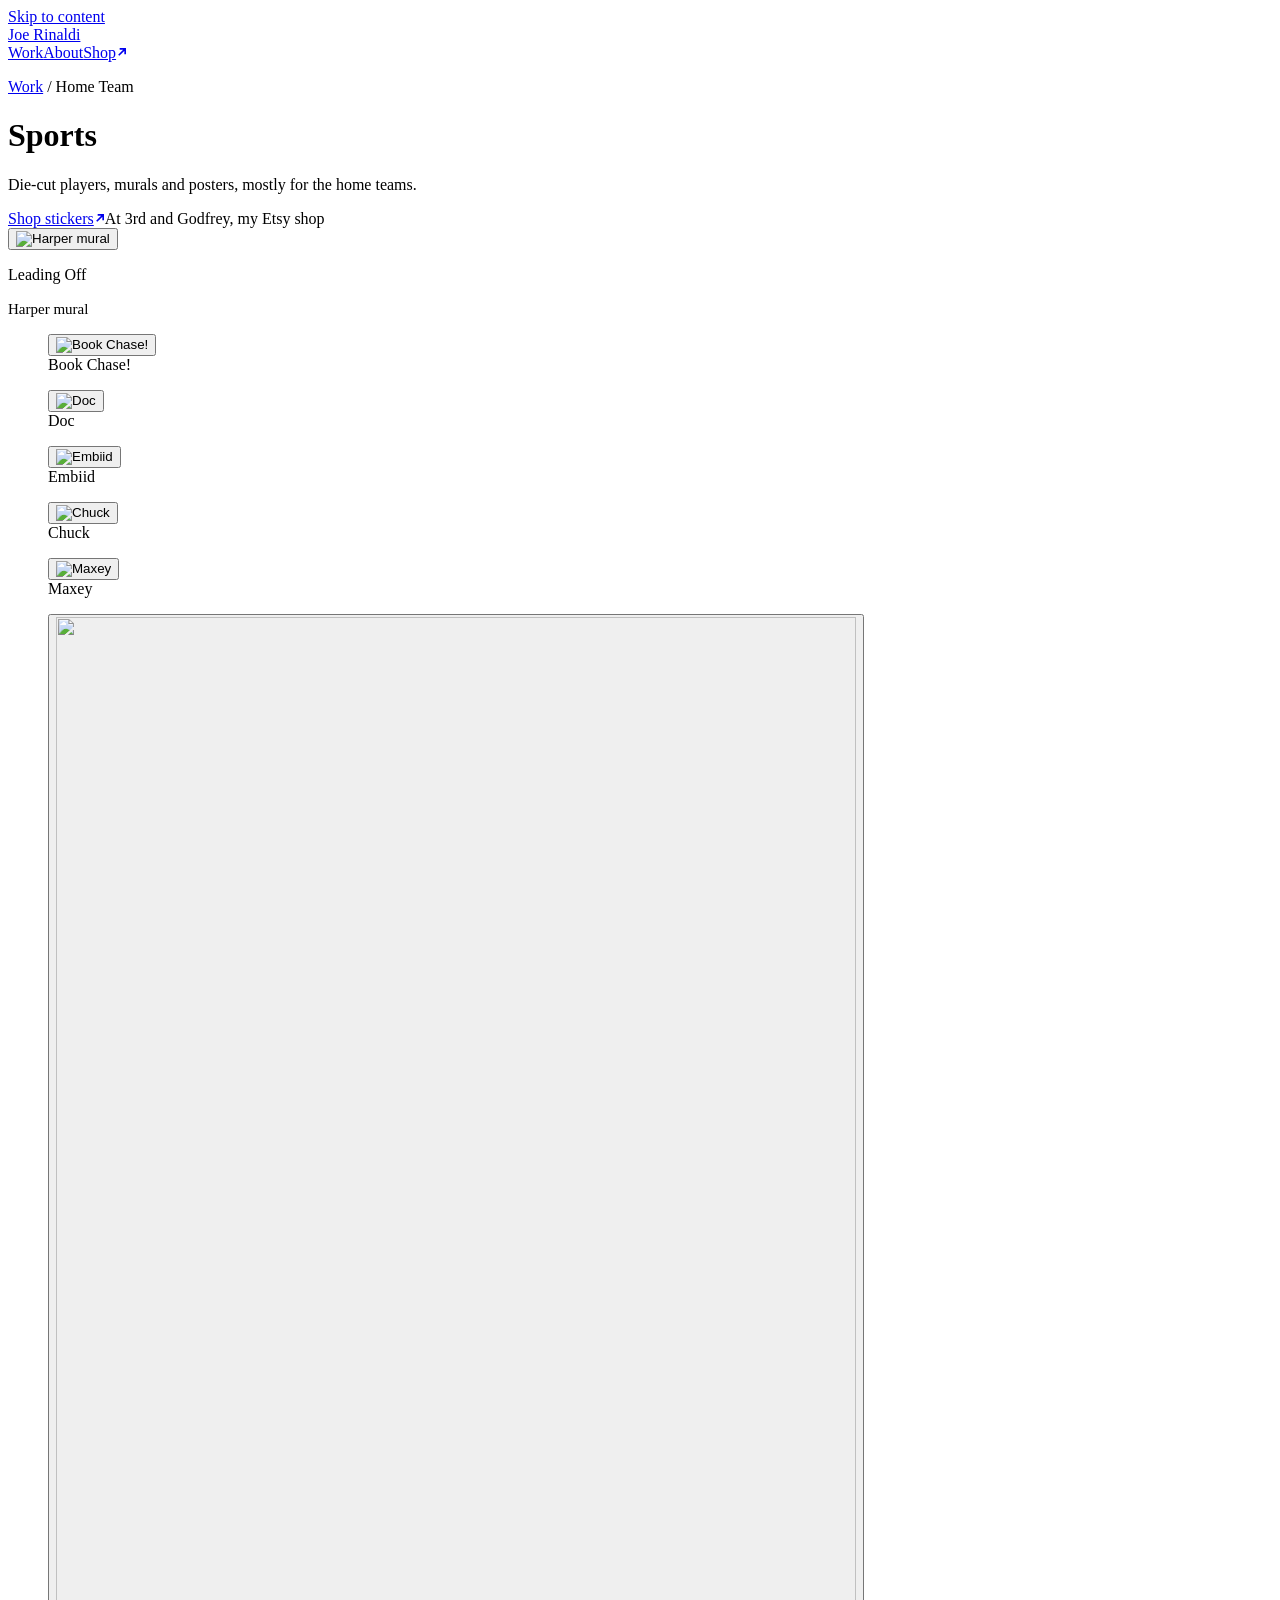
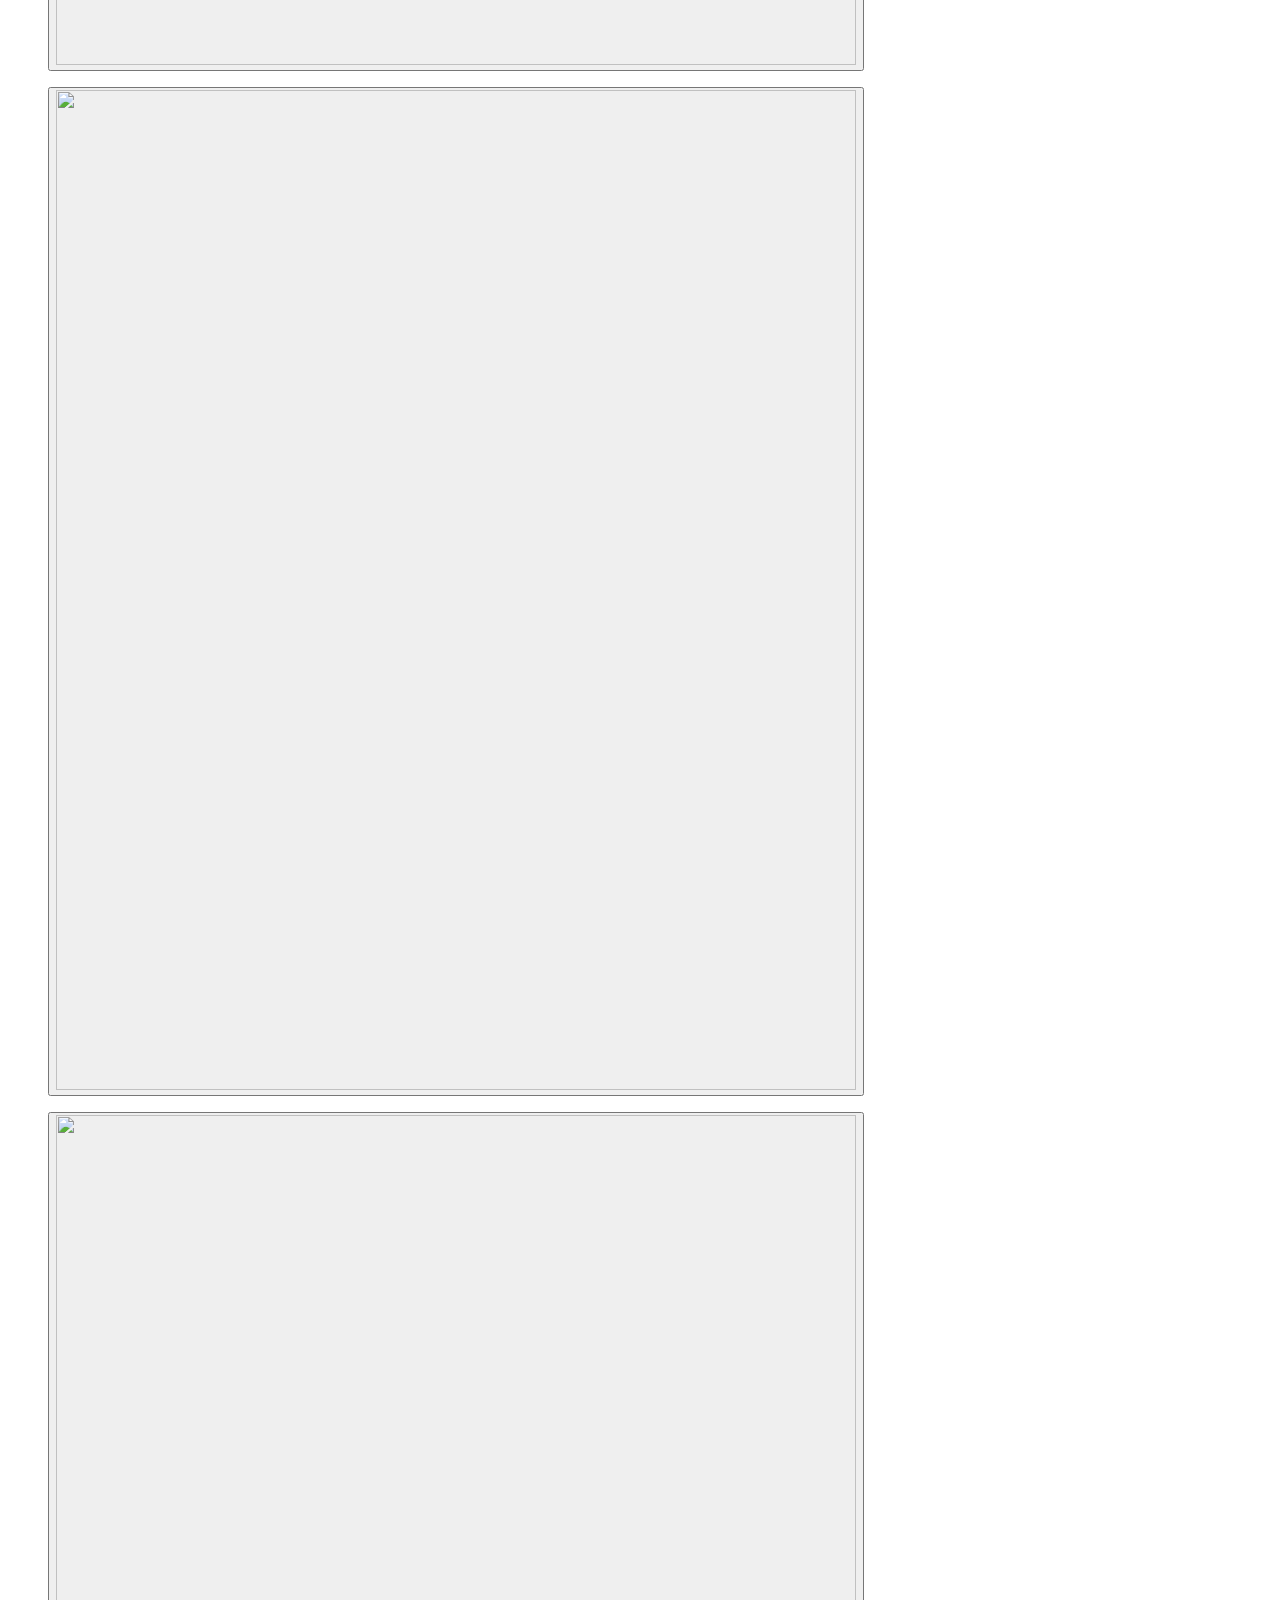
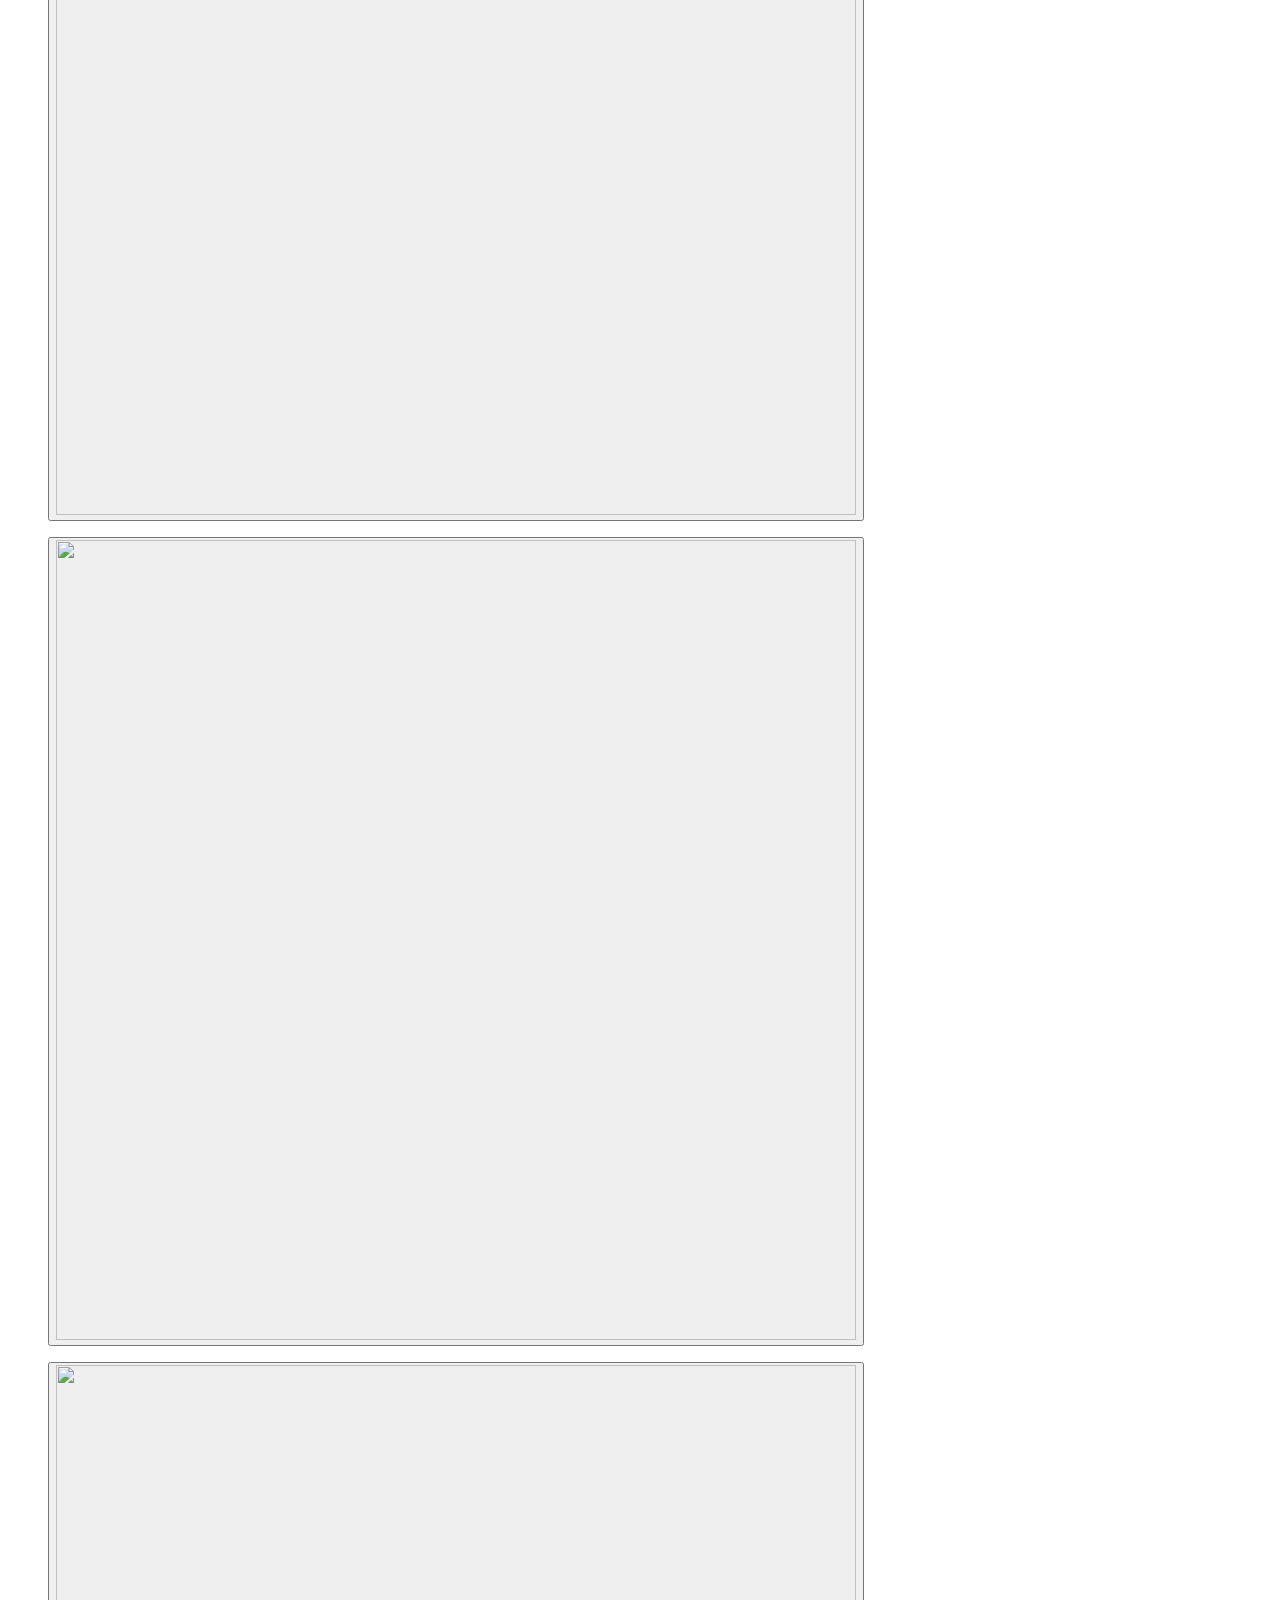
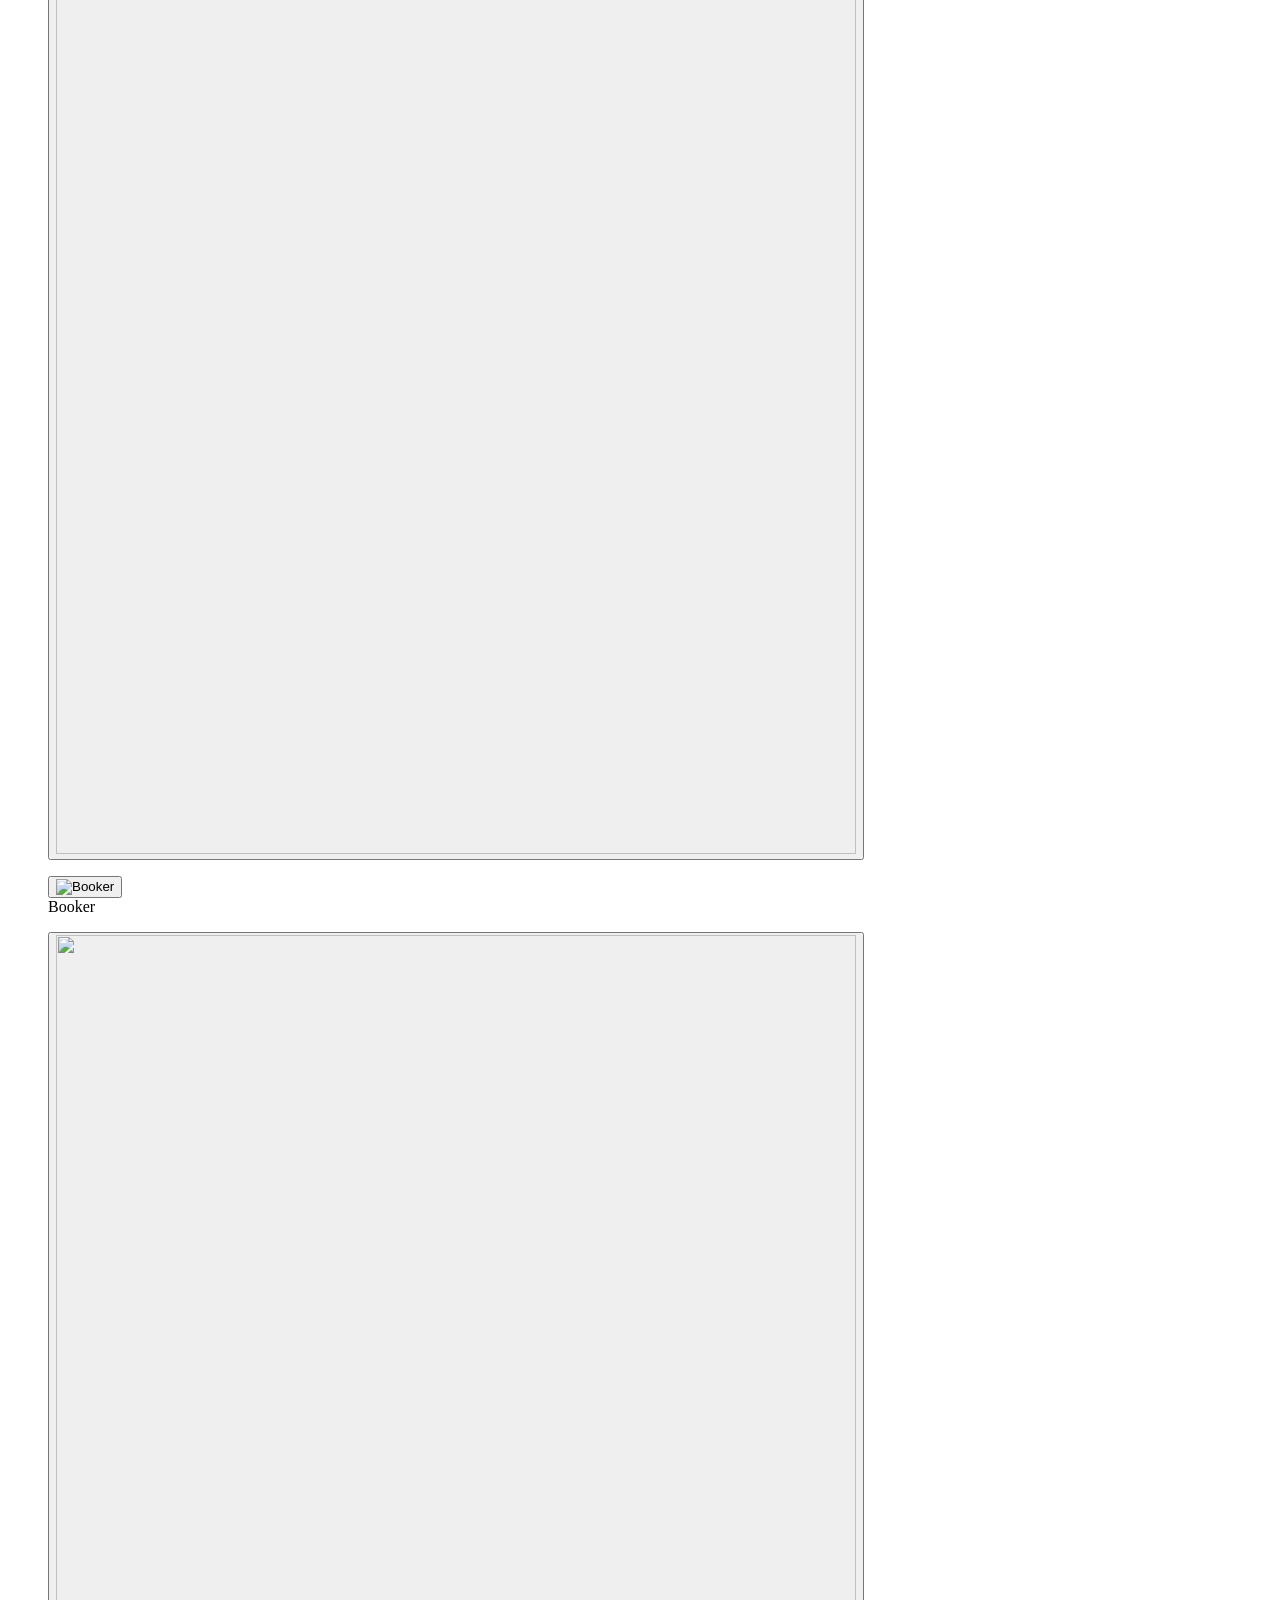
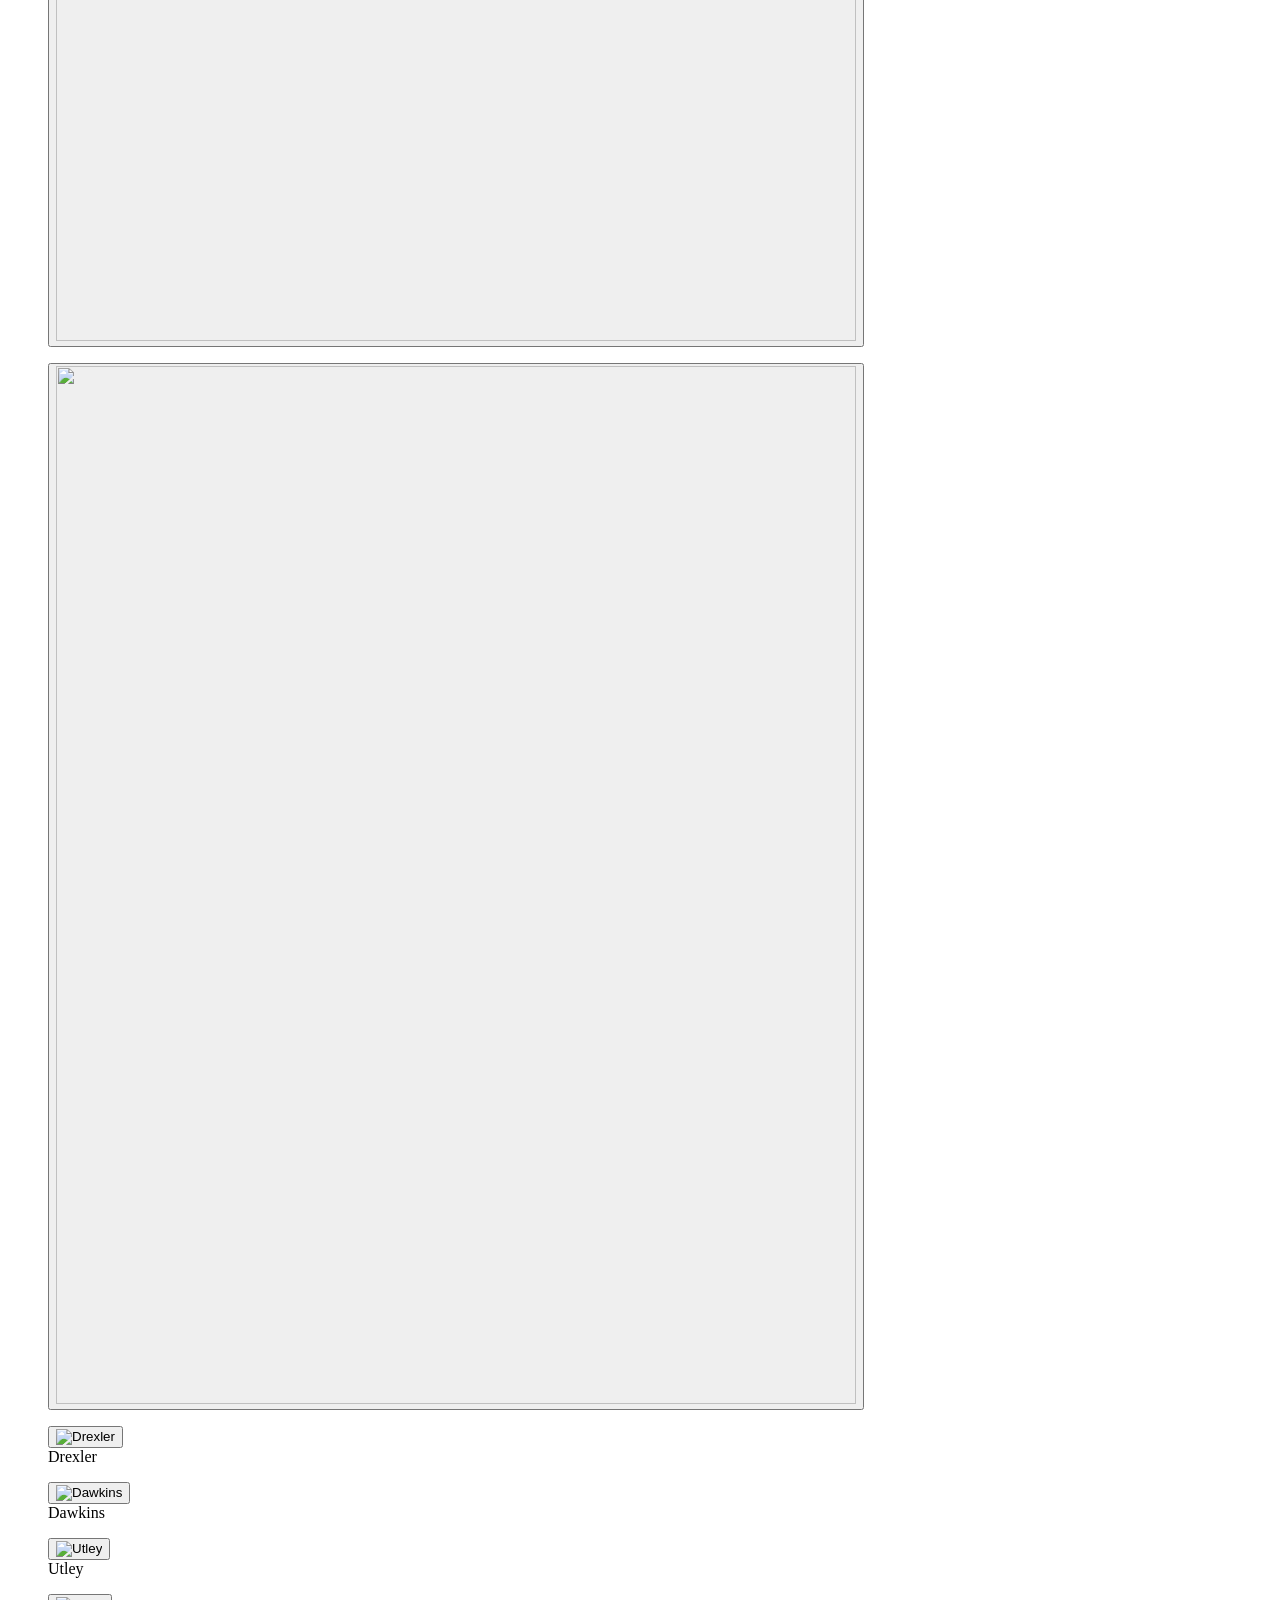
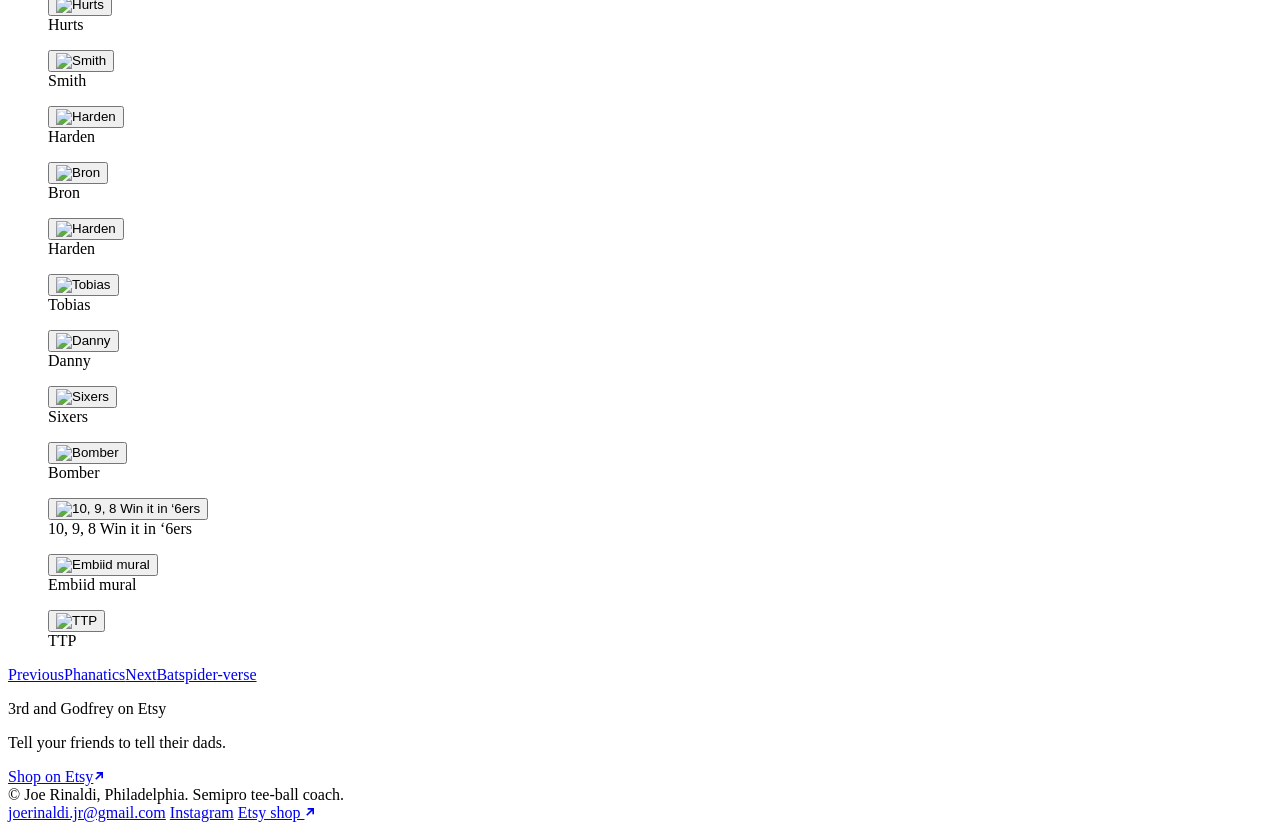
==== site/sports/index.html @ 75fcb1e4 "Add joerinaldi.art static site Plain HTML/CSS/JS site built from content.json by build.py. Output fo" ====
<!doctype html>
<html lang="en">
<head>
<meta charset="utf-8">
<meta name="viewport" content="width=device-width, initial-scale=1">
<title>Sports: Joe Rinaldi</title>
<meta name="description" content="Die-cut players, murals and posters, mostly for the home teams.">
<link rel="canonical" href="https://joerinaldi.art/sports/">
<meta property="og:type" content="website">
<meta property="og:title" content="Sports: Joe Rinaldi">
<meta property="og:description" content="Die-cut players, murals and posters, mostly for the home teams.">
<meta property="og:image" content="https://joerinaldi.art/img/sports/25-1600.webp">
<meta property="og:url" content="https://joerinaldi.art/sports/">
<meta name="twitter:card" content="summary_large_image">
<link rel="icon" href="/favicon.svg" type="image/svg+xml">
<link rel="preload" href="/fonts/libre-franklin.woff2" as="font" type="font/woff2" crossorigin>
<link rel="preload" href="/fonts/big-shoulders-display.woff2" as="font" type="font/woff2" crossorigin>
<link rel="stylesheet" href="/assets/site.css">
</head>
<body>
<a class="skip" href="#main">Skip to content</a>
<div class="topbar" aria-hidden="true"></div>
<header class="wrap">
<div class="masthead">
<a class="wordmark" href="/">Joe Rinaldi</a>
<nav class="nav cap" aria-label="Main"><a href="/" aria-current="page">Work</a><a href="/#about">About</a><a class="shop" href="https://www.etsy.com/shop/3rdandGodfrey" target="_blank" rel="noopener">Shop<svg class="ext" aria-hidden="true" width="11" height="11" viewBox="0 0 12 12" fill="none" stroke="currentColor" stroke-width="1.8"><path d="M4 2h6v6M10 2 3 9"/></svg></a></nav>
</div>
</header>
<main id="main">
<div class="wrap">
<div class="series-head">
<div>
<p class="kick"><a href="/">Work</a> / Home Team</p>
<h1 class="disp">Sports</h1>
<p class="deck">Die-cut players, murals and posters, mostly for the home teams.</p>
</div>
<div class="shopbox"><a class="btn" href="https://www.etsy.com/shop/3rdandGodfrey" target="_blank" rel="noopener">Shop stickers<svg class="ext" aria-hidden="true" width="11" height="11" viewBox="0 0 12 12" fill="none" stroke="currentColor" stroke-width="1.8"><path d="M4 2h6v6M10 2 3 9"/></svg></a><span>At 3rd and Godfrey, my Etsy shop</span></div>
</div>
</div>
<section class="leadoff light" aria-label="Leading off">
<div class="leadoff-inner">
<button type="button" class="leadoff-art" data-lb data-full="/img/sports/25-full.webp" data-thumb="/img/sports/25-800.webp" data-w="2500" data-h="3032" data-title="Harper mural" aria-label="View Harper mural full size"><img src="/img/sports/25-800.webp" srcset="/img/sports/25-800.webp 800w, /img/sports/25-1600.webp 1600w" sizes="(max-width: 700px) 92vw, 760px" width="1600" height="1940" alt="Harper mural"></button>
<div class="leadoff-text"><p class="kick">Leading Off</p><p><span class="cap" style="font-size: 15px">Harper mural</span></p></div>
</div>
</section>
<div class="wrap">
<div class="pieces">
<figure class="piece">
<button type="button" class="piece-open" data-lb data-full="/img/sports/00-full.webp" data-thumb="/img/sports/00-800.webp" data-w="2224" data-h="2779" data-title="Book Chase!" aria-label="View Book Chase! full size"><img class="art" src="/img/sports/00-800.webp" srcset="/img/sports/00-800.webp 800w, /img/sports/00-1600.webp 1600w" sizes="(max-width: 700px) 92vw, 420px" width="800" height="1000" alt="Book Chase!" loading="lazy"></button>
<figcaption><span class="cap">Book Chase!</span></figcaption>
</figure><figure class="piece">
<button type="button" class="piece-open" data-lb data-full="/img/sports/01-full.webp" data-thumb="/img/sports/01-800.webp" data-w="2224" data-h="2779" data-title="Doc" aria-label="View Doc full size"><img class="art" src="/img/sports/01-800.webp" srcset="/img/sports/01-800.webp 800w, /img/sports/01-1600.webp 1600w" sizes="(max-width: 700px) 92vw, 420px" width="800" height="1000" alt="Doc" loading="lazy"></button>
<figcaption><span class="cap">Doc</span></figcaption>
</figure><figure class="piece">
<button type="button" class="piece-open" data-lb data-full="/img/sports/02-full.webp" data-thumb="/img/sports/02-800.webp" data-w="2500" data-h="2610" data-title="Embiid" aria-label="View Embiid full size"><img class="art" src="/img/sports/02-800.webp" srcset="/img/sports/02-800.webp 800w, /img/sports/02-1600.webp 1600w" sizes="(max-width: 700px) 92vw, 420px" width="800" height="835" alt="Embiid" loading="lazy"></button>
<figcaption><span class="cap">Embiid</span></figcaption>
</figure><figure class="piece">
<button type="button" class="piece-open" data-lb data-full="/img/sports/03-full.webp" data-thumb="/img/sports/03-800.webp" data-w="2224" data-h="2779" data-title="Chuck" aria-label="View Chuck full size"><img class="art" src="/img/sports/03-800.webp" srcset="/img/sports/03-800.webp 800w, /img/sports/03-1600.webp 1600w" sizes="(max-width: 700px) 92vw, 420px" width="800" height="1000" alt="Chuck" loading="lazy"></button>
<figcaption><span class="cap">Chuck</span></figcaption>
</figure><figure class="piece">
<button type="button" class="piece-open" data-lb data-full="/img/sports/04-full.webp" data-thumb="/img/sports/04-800.webp" data-w="2224" data-h="2779" data-title="Maxey" aria-label="View Maxey full size"><img class="art" src="/img/sports/04-800.webp" srcset="/img/sports/04-800.webp 800w, /img/sports/04-1600.webp 1600w" sizes="(max-width: 700px) 92vw, 420px" width="800" height="1000" alt="Maxey" loading="lazy"></button>
<figcaption><span class="cap">Maxey</span></figcaption>
</figure><figure class="piece">
<button type="button" class="piece-open" data-lb data-full="/img/sports/05-full.webp" data-thumb="/img/sports/05-800.webp" data-w="1549" data-h="2030" data-title="" aria-label="View this piece full size"><img class="art" src="/img/sports/05-800.webp" srcset="/img/sports/05-800.webp 800w, /img/sports/05-1600.webp 1600w" sizes="(max-width: 700px) 92vw, 420px" width="800" height="1048" alt="" loading="lazy"></button>
<figcaption><span class="cap"></span></figcaption>
</figure><figure class="piece">
<button type="button" class="piece-open" data-lb data-full="/img/sports/06-full.webp" data-thumb="/img/sports/06-800.webp" data-w="2500" data-h="3124" data-title="" aria-label="View this piece full size"><img class="art" src="/img/sports/06-800.webp" srcset="/img/sports/06-800.webp 800w, /img/sports/06-1600.webp 1600w" sizes="(max-width: 700px) 92vw, 420px" width="800" height="1000" alt="" loading="lazy"></button>
<figcaption><span class="cap"></span></figcaption>
</figure><figure class="piece">
<button type="button" class="piece-open" data-lb data-full="/img/sports/07-full.webp" data-thumb="/img/sports/07-800.webp" data-w="828" data-h="1035" data-title="" aria-label="View this piece full size"><img class="art" src="/img/sports/07-800.webp" srcset="/img/sports/07-800.webp 800w, /img/sports/07-1600.webp 1600w" sizes="(max-width: 700px) 92vw, 420px" width="800" height="1000" alt="" loading="lazy"></button>
<figcaption><span class="cap"></span></figcaption>
</figure><figure class="piece">
<button type="button" class="piece-open" data-lb data-full="/img/sports/08-full.webp" data-thumb="/img/sports/08-800.webp" data-w="2500" data-h="2500" data-title="" aria-label="View this piece full size"><img class="art" src="/img/sports/08-800.webp" srcset="/img/sports/08-800.webp 800w, /img/sports/08-1600.webp 1600w" sizes="(max-width: 700px) 92vw, 420px" width="800" height="800" alt="" loading="lazy"></button>
<figcaption><span class="cap"></span></figcaption>
</figure><figure class="piece">
<button type="button" class="piece-open" data-lb data-full="/img/sports/09-full.webp" data-thumb="/img/sports/09-800.webp" data-w="2500" data-h="3404" data-title="" aria-label="View this piece full size"><img class="art" src="/img/sports/09-800.webp" srcset="/img/sports/09-800.webp 800w, /img/sports/09-1600.webp 1600w" sizes="(max-width: 700px) 92vw, 420px" width="800" height="1089" alt="" loading="lazy"></button>
<figcaption><span class="cap"></span></figcaption>
</figure><figure class="piece">
<button type="button" class="piece-open" data-lb data-full="/img/sports/10-full.webp" data-thumb="/img/sports/10-800.webp" data-w="1753" data-h="2339" data-title="Booker" aria-label="View Booker full size"><img class="art" src="/img/sports/10-800.webp" srcset="/img/sports/10-800.webp 800w, /img/sports/10-1600.webp 1600w" sizes="(max-width: 700px) 92vw, 420px" width="800" height="1067" alt="Booker" loading="lazy"></button>
<figcaption><span class="cap">Booker</span></figcaption>
</figure><figure class="piece">
<button type="button" class="piece-open" data-lb data-full="/img/sports/11-full.webp" data-thumb="/img/sports/11-800.webp" data-w="1614" data-h="2030" data-title="" aria-label="View this piece full size"><img class="art" src="/img/sports/11-800.webp" srcset="/img/sports/11-800.webp 800w, /img/sports/11-1600.webp 1600w" sizes="(max-width: 700px) 92vw, 420px" width="800" height="1006" alt="" loading="lazy"></button>
<figcaption><span class="cap"></span></figcaption>
</figure><figure class="piece">
<button type="button" class="piece-open" data-lb data-full="/img/sports/12-full.webp" data-thumb="/img/sports/12-800.webp" data-w="1557" data-h="2020" data-title="" aria-label="View this piece full size"><img class="art" src="/img/sports/12-800.webp" srcset="/img/sports/12-800.webp 800w, /img/sports/12-1600.webp 1600w" sizes="(max-width: 700px) 92vw, 420px" width="800" height="1038" alt="" loading="lazy"></button>
<figcaption><span class="cap"></span></figcaption>
</figure><figure class="piece">
<button type="button" class="piece-open" data-lb data-full="/img/sports/13-full.webp" data-thumb="/img/sports/13-800.webp" data-w="1853" data-h="2661" data-title="Drexler" aria-label="View Drexler full size"><img class="art" src="/img/sports/13-800.webp" srcset="/img/sports/13-800.webp 800w, /img/sports/13-1600.webp 1600w" sizes="(max-width: 700px) 92vw, 420px" width="800" height="1149" alt="Drexler" loading="lazy"></button>
<figcaption><span class="cap">Drexler</span></figcaption>
</figure><figure class="piece">
<button type="button" class="piece-open" data-lb data-full="/img/sports/14-full.webp" data-thumb="/img/sports/14-800.webp" data-w="2500" data-h="3226" data-title="Dawkins" aria-label="View Dawkins full size"><img class="art" src="/img/sports/14-800.webp" srcset="/img/sports/14-800.webp 800w, /img/sports/14-1600.webp 1600w" sizes="(max-width: 700px) 92vw, 420px" width="800" height="1032" alt="Dawkins" loading="lazy"></button>
<figcaption><span class="cap">Dawkins</span></figcaption>
</figure><figure class="piece">
<button type="button" class="piece-open" data-lb data-full="/img/sports/15-full.webp" data-thumb="/img/sports/15-800.webp" data-w="2500" data-h="3244" data-title="Utley" aria-label="View Utley full size"><img class="art" src="/img/sports/15-800.webp" srcset="/img/sports/15-800.webp 800w, /img/sports/15-1600.webp 1600w" sizes="(max-width: 700px) 92vw, 420px" width="800" height="1038" alt="Utley" loading="lazy"></button>
<figcaption><span class="cap">Utley</span></figcaption>
</figure><figure class="piece">
<button type="button" class="piece-open" data-lb data-full="/img/sports/16-full.webp" data-thumb="/img/sports/16-800.webp" data-w="2326" data-h="2789" data-title="Hurts" aria-label="View Hurts full size"><img class="art" src="/img/sports/16-800.webp" srcset="/img/sports/16-800.webp 800w, /img/sports/16-1600.webp 1600w" sizes="(max-width: 700px) 92vw, 420px" width="800" height="959" alt="Hurts" loading="lazy"></button>
<figcaption><span class="cap">Hurts</span></figcaption>
</figure><figure class="piece">
<button type="button" class="piece-open" data-lb data-full="/img/sports/17-full.webp" data-thumb="/img/sports/17-800.webp" data-w="2500" data-h="3182" data-title="Smith" aria-label="View Smith full size"><img class="art" src="/img/sports/17-800.webp" srcset="/img/sports/17-800.webp 800w, /img/sports/17-1600.webp 1600w" sizes="(max-width: 700px) 92vw, 420px" width="800" height="1018" alt="Smith" loading="lazy"></button>
<figcaption><span class="cap">Smith</span></figcaption>
</figure><figure class="piece">
<button type="button" class="piece-open" data-lb data-full="/img/sports/18-full.webp" data-thumb="/img/sports/18-800.webp" data-w="2500" data-h="2603" data-title="Harden" aria-label="View Harden full size"><img class="art" src="/img/sports/18-800.webp" srcset="/img/sports/18-800.webp 800w, /img/sports/18-1600.webp 1600w" sizes="(max-width: 700px) 92vw, 420px" width="800" height="833" alt="Harden" loading="lazy"></button>
<figcaption><span class="cap">Harden</span></figcaption>
</figure><figure class="piece">
<button type="button" class="piece-open" data-lb data-full="/img/sports/19-full.webp" data-thumb="/img/sports/19-800.webp" data-w="2048" data-h="2732" data-title="Bron" aria-label="View Bron full size"><img class="art" src="/img/sports/19-800.webp" srcset="/img/sports/19-800.webp 800w, /img/sports/19-1600.webp 1600w" sizes="(max-width: 700px) 92vw, 420px" width="800" height="1067" alt="Bron" loading="lazy"></button>
<figcaption><span class="cap">Bron</span></figcaption>
</figure><figure class="piece">
<button type="button" class="piece-open" data-lb data-full="/img/sports/20-full.webp" data-thumb="/img/sports/20-800.webp" data-w="2205" data-h="2779" data-title="Harden" aria-label="View Harden full size"><img class="art" src="/img/sports/20-800.webp" srcset="/img/sports/20-800.webp 800w, /img/sports/20-1600.webp 1600w" sizes="(max-width: 700px) 92vw, 420px" width="800" height="1008" alt="Harden" loading="lazy"></button>
<figcaption><span class="cap">Harden</span></figcaption>
</figure><figure class="piece">
<button type="button" class="piece-open" data-lb data-full="/img/sports/21-full.webp" data-thumb="/img/sports/21-800.webp" data-w="2224" data-h="2779" data-title="Tobias" aria-label="View Tobias full size"><img class="art" src="/img/sports/21-800.webp" srcset="/img/sports/21-800.webp 800w, /img/sports/21-1600.webp 1600w" sizes="(max-width: 700px) 92vw, 420px" width="800" height="1000" alt="Tobias" loading="lazy"></button>
<figcaption><span class="cap">Tobias</span></figcaption>
</figure><figure class="piece">
<button type="button" class="piece-open" data-lb data-full="/img/sports/22-full.webp" data-thumb="/img/sports/22-800.webp" data-w="2224" data-h="2779" data-title="Danny" aria-label="View Danny full size"><img class="art" src="/img/sports/22-800.webp" srcset="/img/sports/22-800.webp 800w, /img/sports/22-1600.webp 1600w" sizes="(max-width: 700px) 92vw, 420px" width="800" height="1000" alt="Danny" loading="lazy"></button>
<figcaption><span class="cap">Danny</span></figcaption>
</figure><figure class="piece">
<button type="button" class="piece-open" data-lb data-full="/img/sports/23-full.webp" data-thumb="/img/sports/23-800.webp" data-w="2500" data-h="1700" data-title="Sixers" aria-label="View Sixers full size"><img class="art" src="/img/sports/23-800.webp" srcset="/img/sports/23-800.webp 800w, /img/sports/23-1600.webp 1600w" sizes="(max-width: 700px) 92vw, 420px" width="800" height="544" alt="Sixers" loading="lazy"></button>
<figcaption><span class="cap">Sixers</span></figcaption>
</figure><figure class="piece">
<button type="button" class="piece-open" data-lb data-full="/img/sports/24-full.webp" data-thumb="/img/sports/24-800.webp" data-w="2500" data-h="2514" data-title="Bomber" aria-label="View Bomber full size"><img class="art" src="/img/sports/24-800.webp" srcset="/img/sports/24-800.webp 800w, /img/sports/24-1600.webp 1600w" sizes="(max-width: 700px) 92vw, 420px" width="800" height="804" alt="Bomber" loading="lazy"></button>
<figcaption><span class="cap">Bomber</span></figcaption>
</figure><figure class="piece">
<button type="button" class="piece-open" data-lb data-full="/img/sports/26-full.webp" data-thumb="/img/sports/26-800.webp" data-w="2500" data-h="3330" data-title="10, 9, 8 Win it in ‘6ers" aria-label="View 10, 9, 8 Win it in ‘6ers full size"><img class="art" src="/img/sports/26-800.webp" srcset="/img/sports/26-800.webp 800w, /img/sports/26-1600.webp 1600w" sizes="(max-width: 700px) 92vw, 420px" width="800" height="1066" alt="10, 9, 8 Win it in ‘6ers" loading="lazy"></button>
<figcaption><span class="cap">10, 9, 8 Win it in ‘6ers</span></figcaption>
</figure><figure class="piece">
<button type="button" class="piece-open" data-lb data-full="/img/sports/27-full.webp" data-thumb="/img/sports/27-800.webp" data-w="2500" data-h="2520" data-title="Embiid mural" aria-label="View Embiid mural full size"><img class="art" src="/img/sports/27-800.webp" srcset="/img/sports/27-800.webp 800w, /img/sports/27-1600.webp 1600w" sizes="(max-width: 700px) 92vw, 420px" width="800" height="806" alt="Embiid mural" loading="lazy"></button>
<figcaption><span class="cap">Embiid mural</span></figcaption>
</figure><figure class="piece">
<button type="button" class="piece-open" data-lb data-full="/img/sports/28-full.webp" data-thumb="/img/sports/28-800.webp" data-w="2500" data-h="2087" data-title="TTP" aria-label="View TTP full size"><img class="art" src="/img/sports/28-800.webp" srcset="/img/sports/28-800.webp 800w, /img/sports/28-1600.webp 1600w" sizes="(max-width: 700px) 92vw, 420px" width="800" height="668" alt="TTP" loading="lazy"></button>
<figcaption><span class="cap">TTP</span></figcaption>
</figure>
</div>

<nav class="series-nav" aria-label="More series"><a href="/phanatics/"><span class="kick">Previous</span><span class="head">Phanatics</span></a><a class="next" href="/bat-spider/"><span class="kick">Next</span><span class="head">Batspider-verse</span></a></nav>
</div>
</main>
<footer class="footer">
<div class="wrap">
<div class="footer-top">
<div>
<p class="kick">3rd and Godfrey on Etsy</p>
<p class="head">Tell your friends to <span style="color: var(--pink)">tell their dads.</span></p>
</div>
<a class="btn" href="https://www.etsy.com/shop/3rdandGodfrey" target="_blank" rel="noopener">Shop on Etsy<svg class="ext" aria-hidden="true" width="11" height="11" viewBox="0 0 12 12" fill="none" stroke="currentColor" stroke-width="1.8"><path d="M4 2h6v6M10 2 3 9"/></svg></a>
</div>
<div class="footer-base">
<span>&#169; Joe Rinaldi, Philadelphia. Semipro tee-ball coach.</span>
<nav aria-label="Elsewhere">
<a href="mailto:joerinaldi.jr@gmail.com">joerinaldi.jr@gmail.com</a>
<a href="https://www.instagram.com/joerinaldi/">Instagram</a>
<a href="https://www.etsy.com/shop/3rdandGodfrey" target="_blank" rel="noopener">Etsy shop <svg class="ext" aria-hidden="true" width="11" height="11" viewBox="0 0 12 12" fill="none" stroke="currentColor" stroke-width="1.8"><path d="M4 2h6v6M10 2 3 9"/></svg></a>
</nav>
</div>
</div>
</footer>
<script src="/assets/viewer.js" defer></script>
</body>
</html>
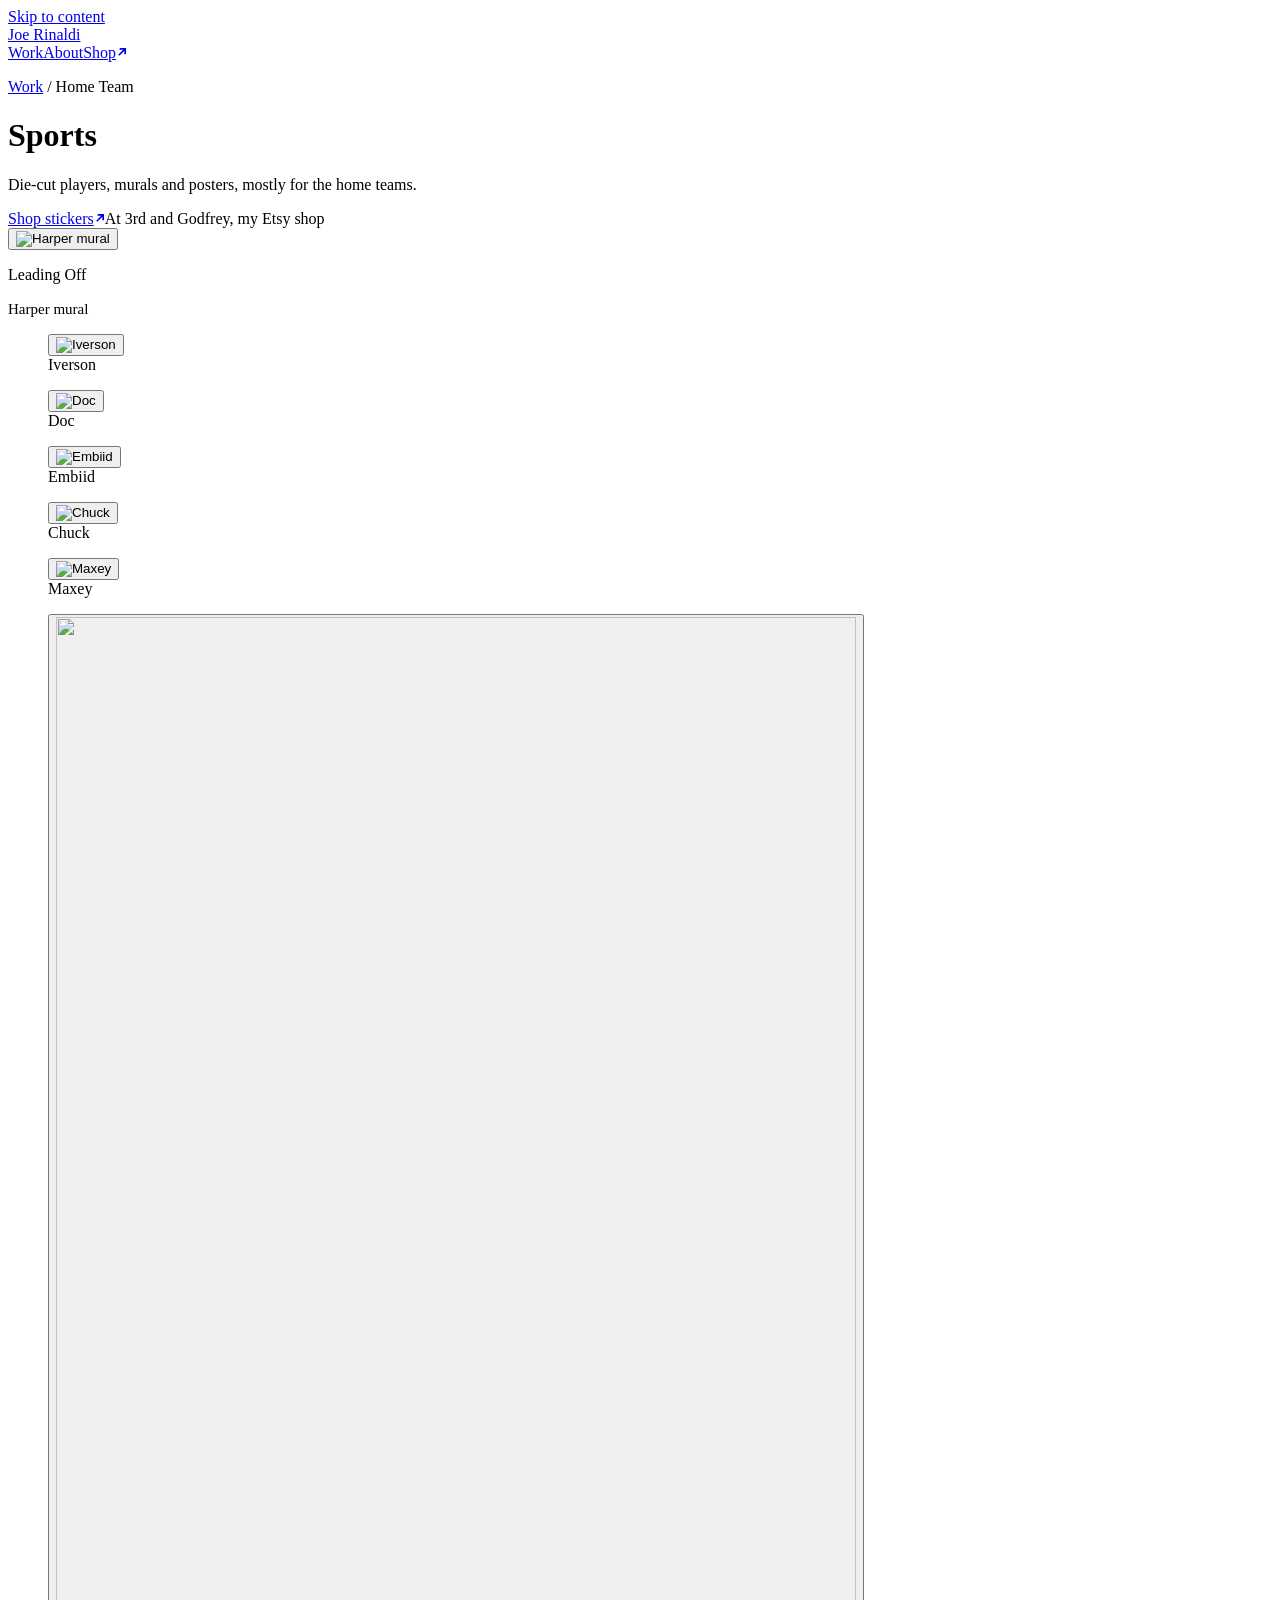
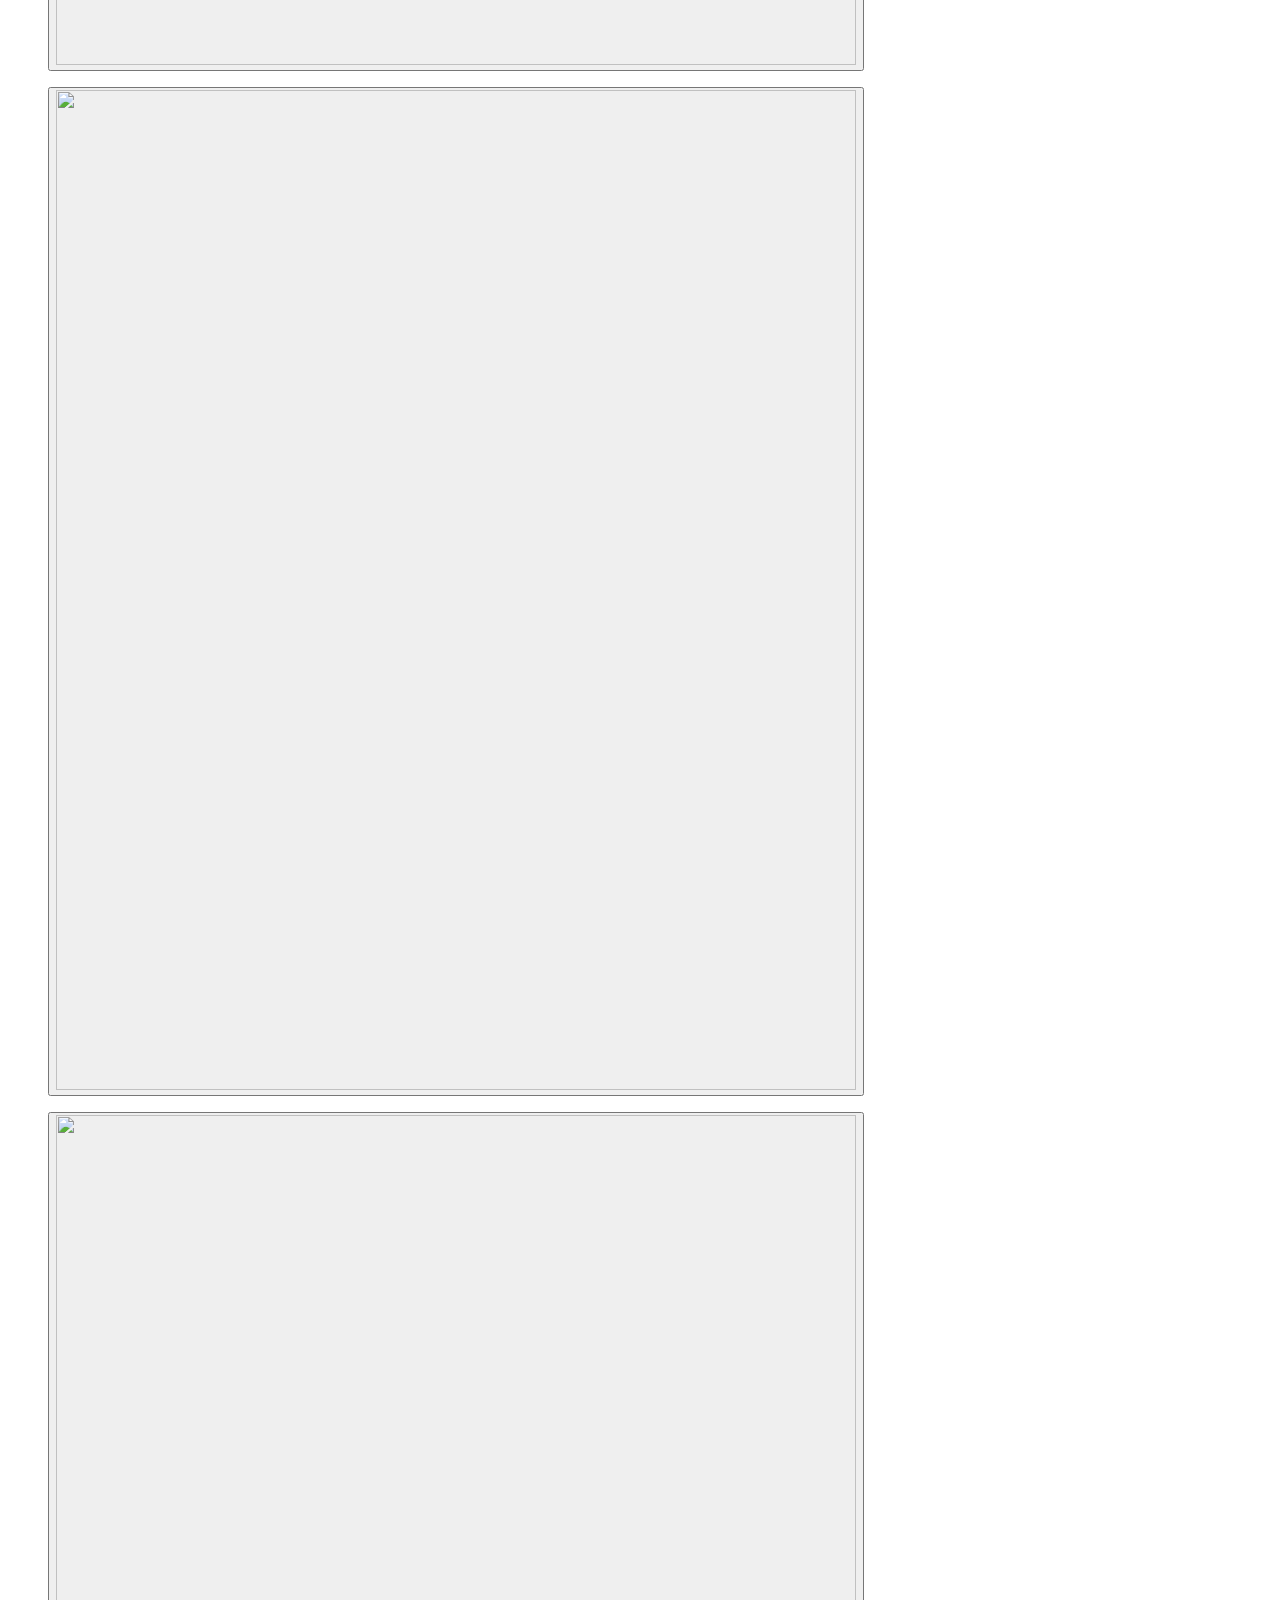
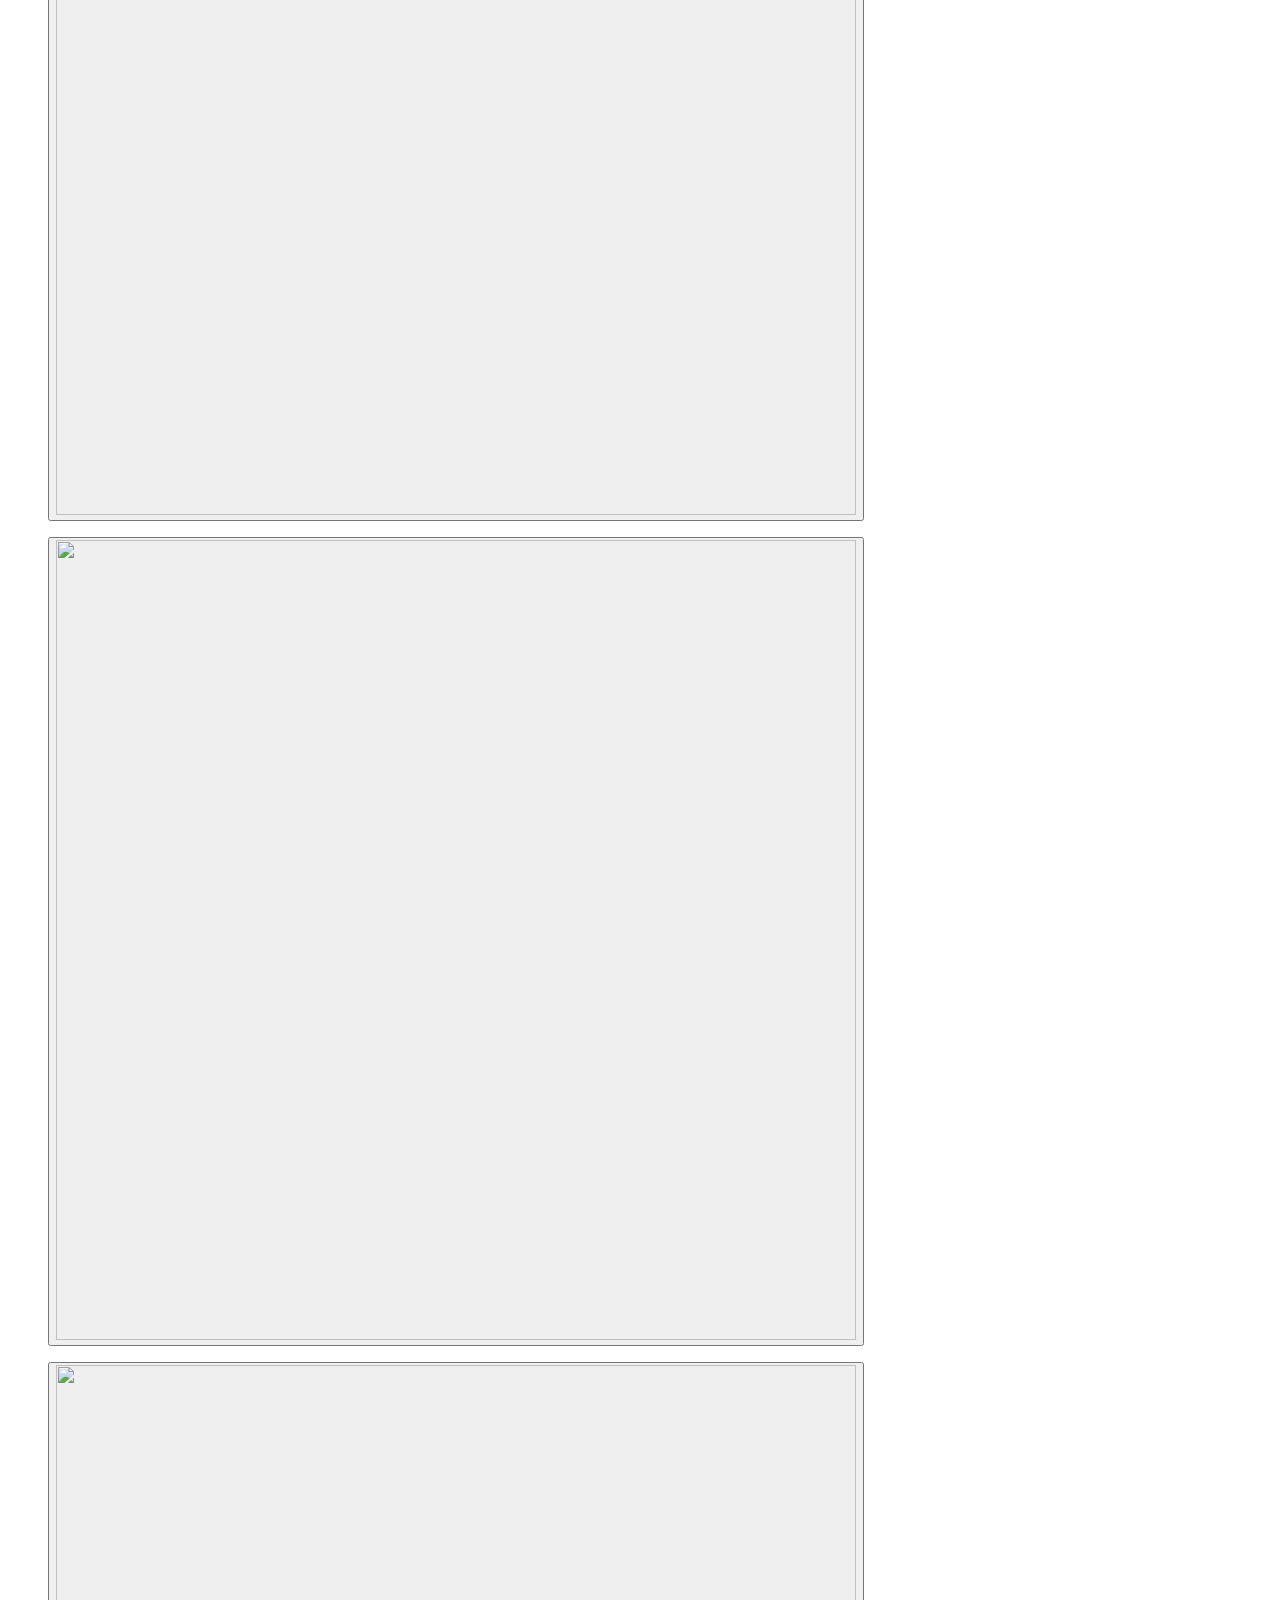
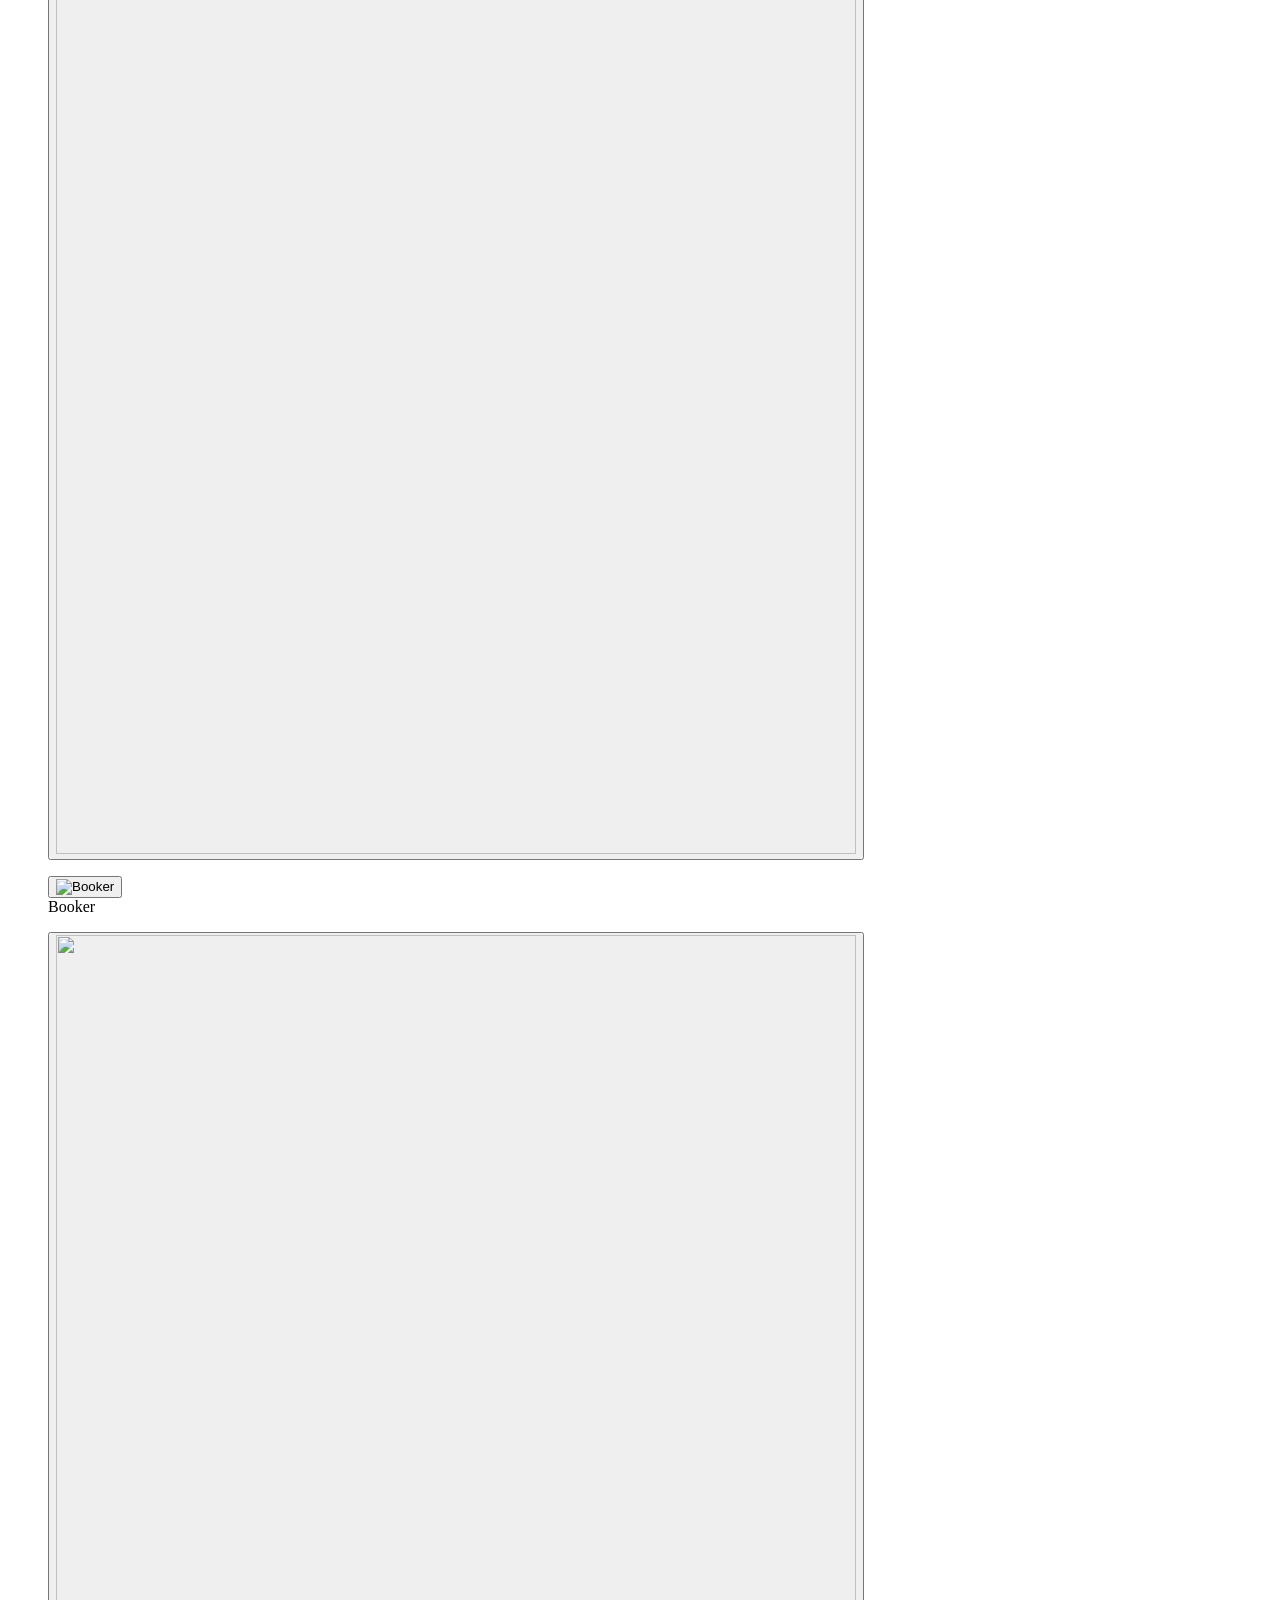
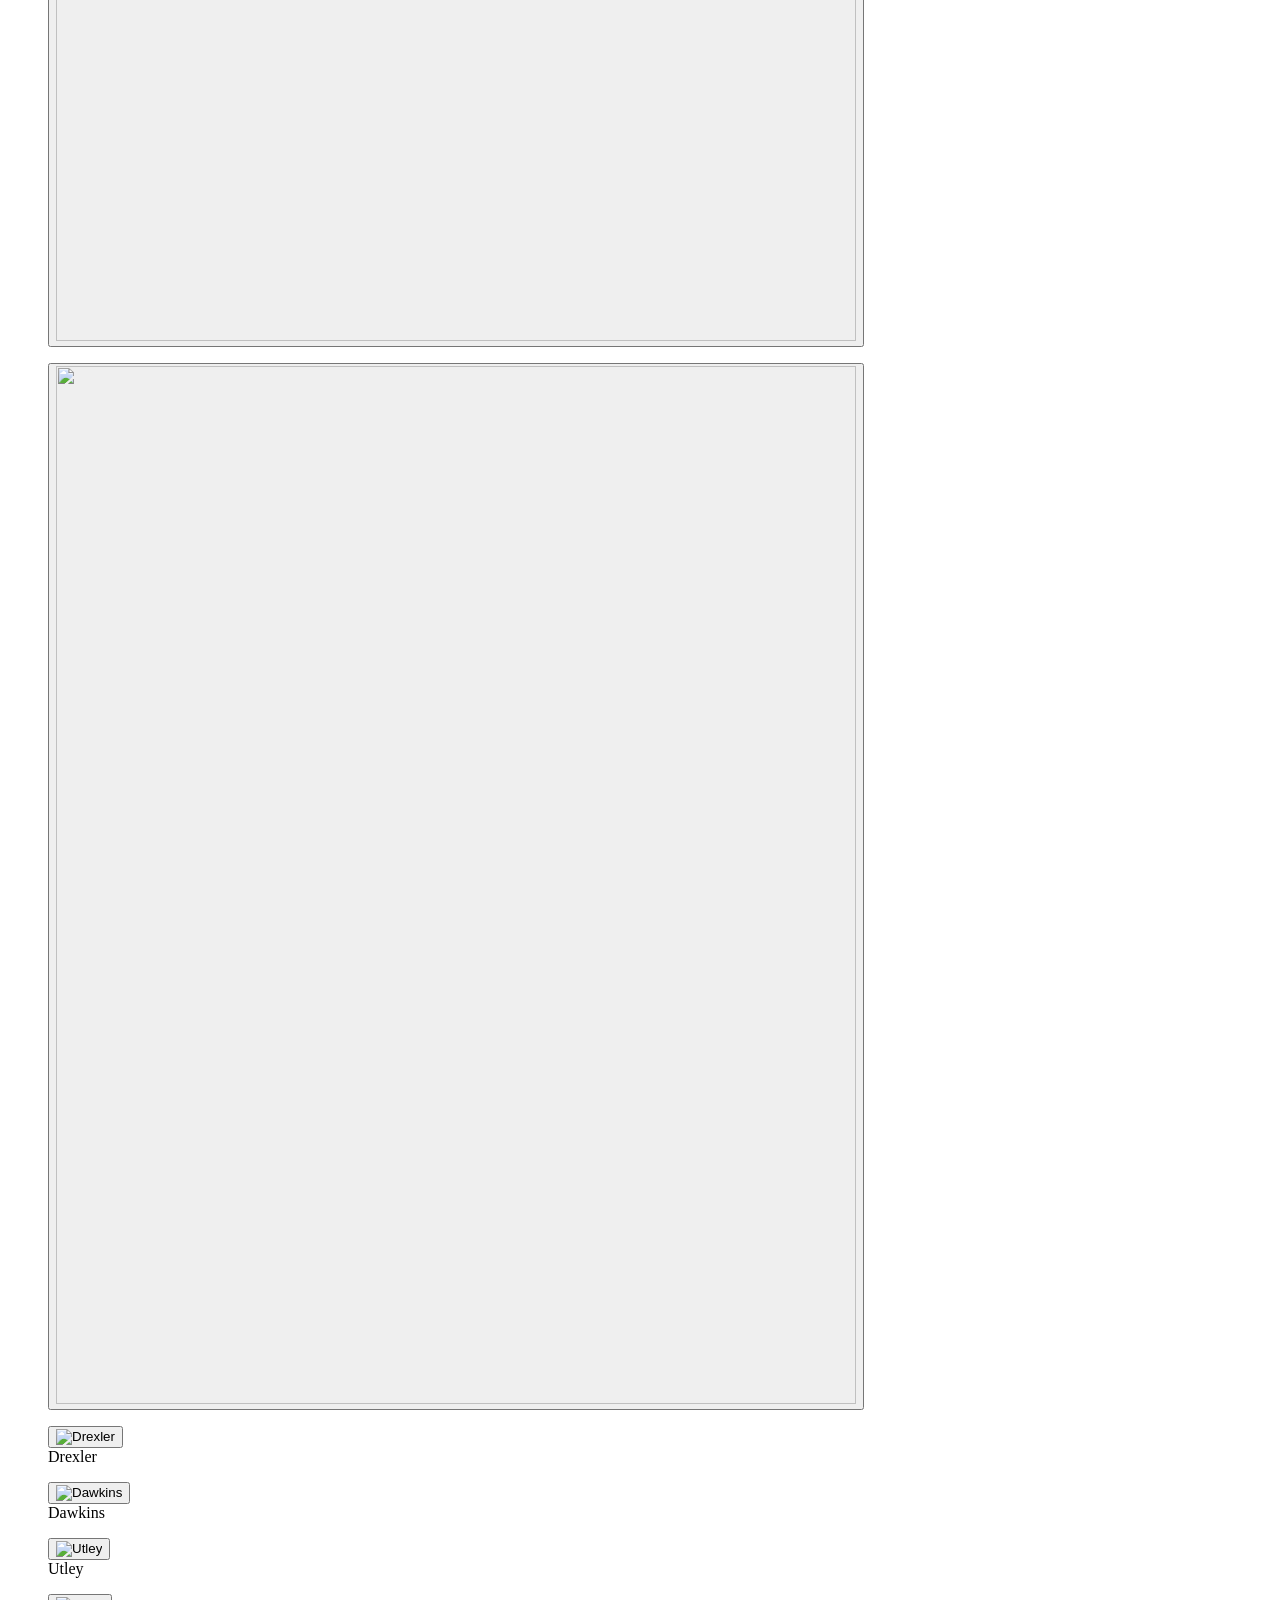
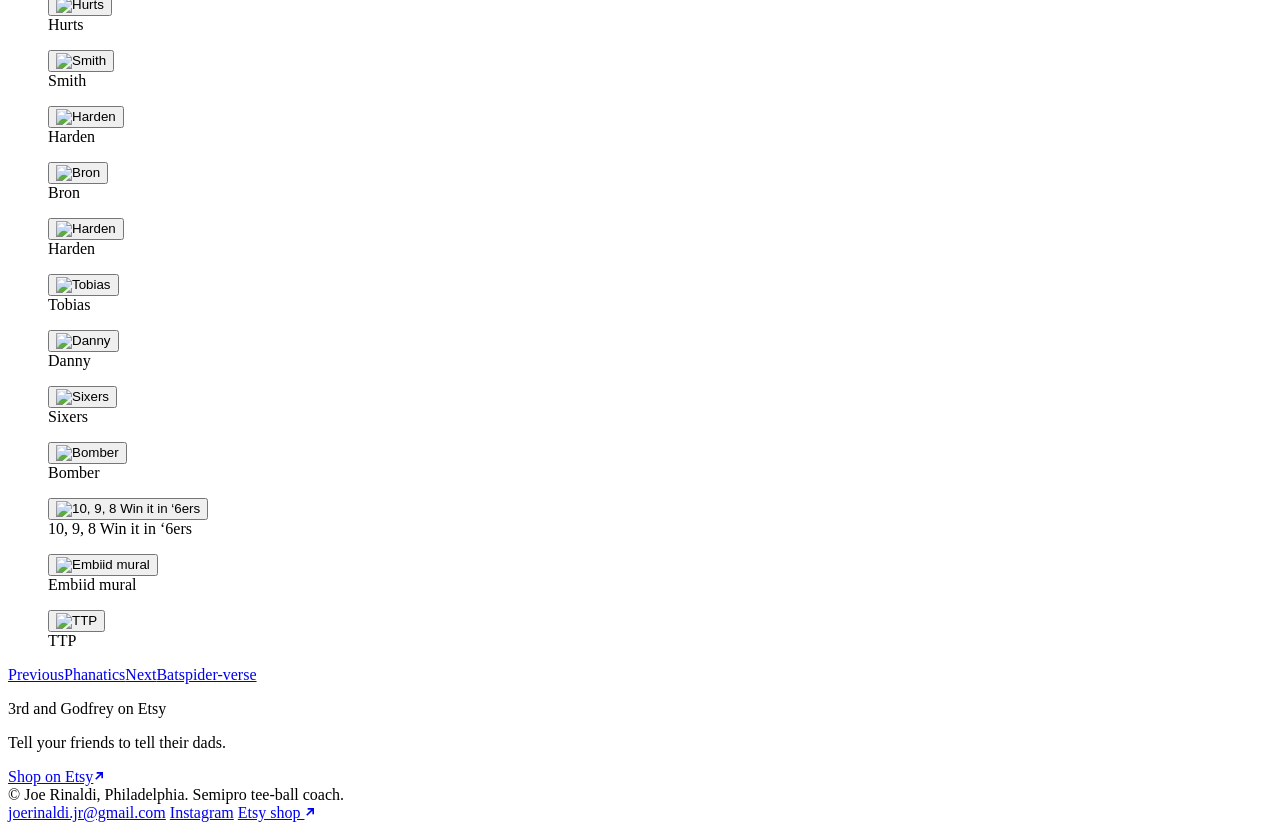
==== commit 9858cbda: "Correct Iverson artwork title on Sports page" ====
--- a/site/sports/index.html
+++ b/site/sports/index.html
@@ -46,8 +46,8 @@
 <div class="wrap">
 <div class="pieces">
 <figure class="piece">
-<button type="button" class="piece-open" data-lb data-full="/img/sports/00-full.webp" data-thumb="/img/sports/00-800.webp" data-w="2224" data-h="2779" data-title="Book Chase!" aria-label="View Book Chase! full size"><img class="art" src="/img/sports/00-800.webp" srcset="/img/sports/00-800.webp 800w, /img/sports/00-1600.webp 1600w" sizes="(max-width: 700px) 92vw, 420px" width="800" height="1000" alt="Book Chase!" loading="lazy"></button>
-<figcaption><span class="cap">Book Chase!</span></figcaption>
+<button type="button" class="piece-open" data-lb data-full="/img/sports/00-full.webp" data-thumb="/img/sports/00-800.webp" data-w="2224" data-h="2779" data-title="Iverson" aria-label="View Iverson full size"><img class="art" src="/img/sports/00-800.webp" srcset="/img/sports/00-800.webp 800w, /img/sports/00-1600.webp 1600w" sizes="(max-width: 700px) 92vw, 420px" width="800" height="1000" alt="Iverson" loading="lazy"></button>
+<figcaption><span class="cap">Iverson</span></figcaption>
 </figure><figure class="piece">
 <button type="button" class="piece-open" data-lb data-full="/img/sports/01-full.webp" data-thumb="/img/sports/01-800.webp" data-w="2224" data-h="2779" data-title="Doc" aria-label="View Doc full size"><img class="art" src="/img/sports/01-800.webp" srcset="/img/sports/01-800.webp 800w, /img/sports/01-1600.webp 1600w" sizes="(max-width: 700px) 92vw, 420px" width="800" height="1000" alt="Doc" loading="lazy"></button>
 <figcaption><span class="cap">Doc</span></figcaption>
